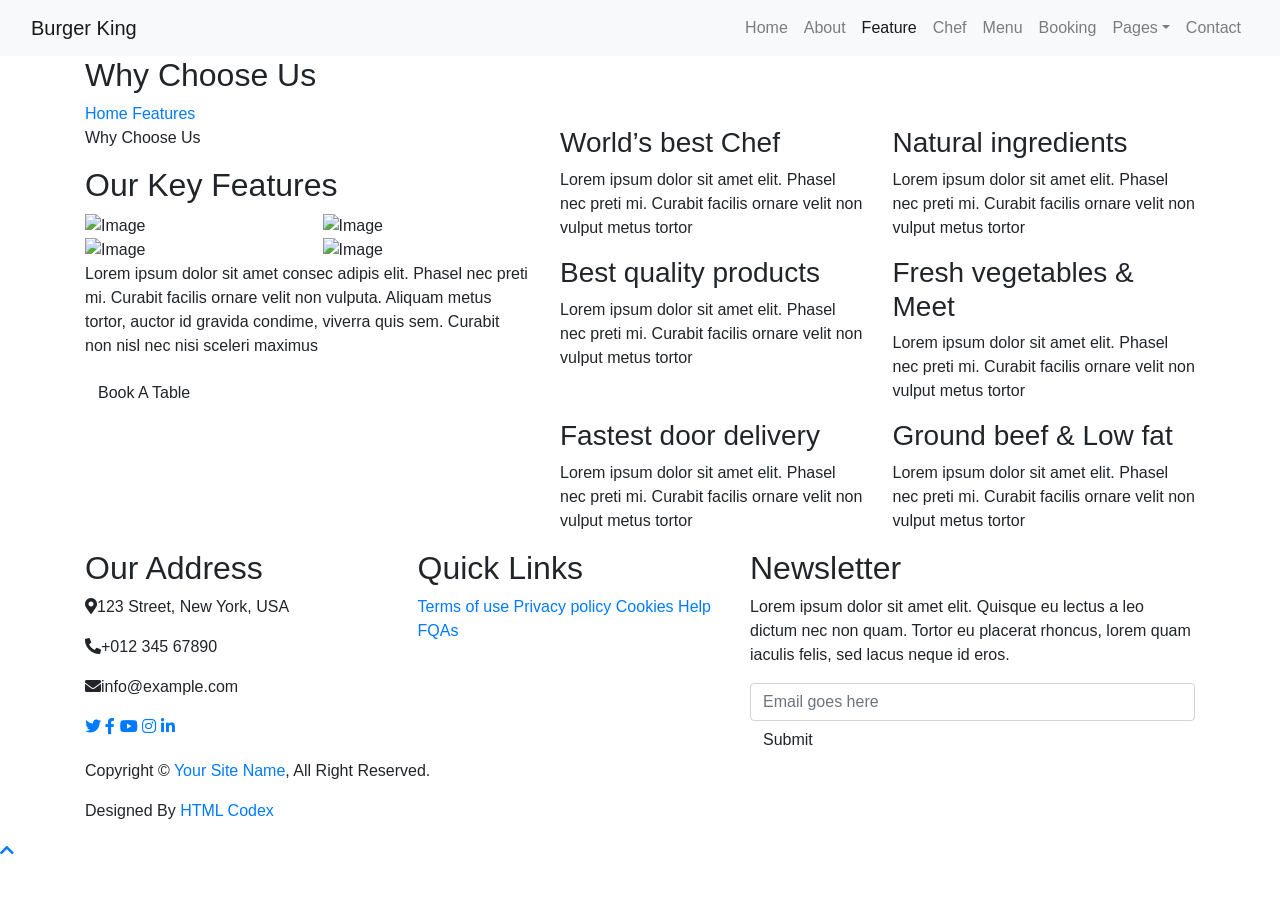
==== ujc/templates/feature.html @ 94a7a4dd "Initial commit - Django cafe project" ====
<!DOCTYPE html>
<html lang="en">
    <head>
        <meta charset="utf-8">
        <title>Urban Juice Cafe</title>
        <meta content="width=device-width, initial-scale=1.0" name="viewport">
        <meta content="Free Website Template" name="keywords">
        <meta content="Free Website Template" name="description">

        <!-- Favicon -->
        <link href="img/favicon.ico" rel="icon">

        <!-- Google Font -->
        <link href="https://fonts.googleapis.com/css?family=Open+Sans:300,400|Nunito:600,700" rel="stylesheet"> 
        
        <!-- CSS Libraries -->
        <link href="https://stackpath.bootstrapcdn.com/bootstrap/4.4.1/css/bootstrap.min.css" rel="stylesheet">
        <link href="https://cdnjs.cloudflare.com/ajax/libs/font-awesome/5.10.0/css/all.min.css" rel="stylesheet">
        <link href="lib/animate/animate.min.css" rel="stylesheet">
        <link href="lib/owlcarousel/assets/owl.carousel.min.css" rel="stylesheet">
        <link href="lib/flaticon/font/flaticon.css" rel="stylesheet">
        <link href="lib/tempusdominus/css/tempusdominus-bootstrap-4.min.css" rel="stylesheet" />

        <!-- Template Stylesheet -->
        <link href="css/style.css" rel="stylesheet">
    </head>

    <body>
        <!-- Nav Bar Start -->
        <div class="navbar navbar-expand-lg bg-light navbar-light">
            <div class="container-fluid">
                <a href="index.html" class="navbar-brand">Burger <span>King</span></a>
                <button type="button" class="navbar-toggler" data-toggle="collapse" data-target="#navbarCollapse">
                    <span class="navbar-toggler-icon"></span>
                </button>

                <div class="collapse navbar-collapse justify-content-between" id="navbarCollapse">
                    <div class="navbar-nav ml-auto">
                        <a href="index.html" class="nav-item nav-link">Home</a>
                        <a href="about.html" class="nav-item nav-link">About</a>
                        <a href="feature.html" class="nav-item nav-link active">Feature</a>
                        <a href="team.html" class="nav-item nav-link">Chef</a>
                        <a href="menu.html" class="nav-item nav-link">Menu</a>
                        <a href="booking.html" class="nav-item nav-link">Booking</a>
                        <div class="nav-item dropdown">
                            <a href="#" class="nav-link dropdown-toggle" data-toggle="dropdown">Pages</a>
                            <div class="dropdown-menu">
                                <a href="blog.html" class="dropdown-item">Blog Grid</a>
                                <a href="single.html" class="dropdown-item">Blog Detail</a>
                            </div>
                        </div>
                        <a href="contact.html" class="nav-item nav-link">Contact</a>
                    </div>
                </div>
            </div>
        </div>
        <!-- Nav Bar End -->
        
        
        <!-- Page Header Start -->
        <div class="page-header">
            <div class="container">
                <div class="row">
                    <div class="col-12">
                        <h2>Why Choose Us</h2>
                    </div>
                    <div class="col-12">
                        <a href="">Home</a>
                        <a href="">Features</a>
                    </div>
                </div>
            </div>
        </div>
        <!-- Page Header End -->
        

        <!-- Feature Start -->
        <div class="feature">
            <div class="container">
                <div class="row">
                    <div class="col-lg-5">
                        <div class="section-header">
                            <p>Why Choose Us</p>
                            <h2>Our Key Features</h2>
                        </div>
                        <div class="feature-text">
                            <div class="feature-img">
                                <div class="row">
                                    <div class="col-6">
                                        <img src="img/feature-1.jpg" alt="Image">
                                    </div>
                                    <div class="col-6">
                                        <img src="img/feature-2.jpg" alt="Image">
                                    </div>
                                    <div class="col-6">
                                        <img src="img/feature-3.jpg" alt="Image">
                                    </div>
                                    <div class="col-6">
                                        <img src="img/feature-4.jpg" alt="Image">
                                    </div>
                                </div>
                            </div>
                            <p>
                                Lorem ipsum dolor sit amet consec adipis elit. Phasel nec preti mi. Curabit facilis ornare velit non vulputa. Aliquam metus tortor, auctor id gravida condime, viverra quis sem. Curabit non nisl nec nisi sceleri maximus 
                            </p>
                            <a class="btn custom-btn" href="">Book A Table</a>
                        </div>
                    </div>
                    <div class="col-lg-7">
                        <div class="row">
                            <div class="col-sm-6">
                                <div class="feature-item">
                                    <i class="flaticon-cooking"></i>
                                    <h3>World’s best Chef</h3>
                                    <p>
                                        Lorem ipsum dolor sit amet elit. Phasel nec preti mi. Curabit facilis ornare velit non vulput metus tortor
                                    </p>
                                </div>
                            </div>
                            <div class="col-sm-6">
                                <div class="feature-item">
                                    <i class="flaticon-vegetable"></i>
                                    <h3>Natural ingredients</h3>
                                    <p>
                                        Lorem ipsum dolor sit amet elit. Phasel nec preti mi. Curabit facilis ornare velit non vulput metus tortor
                                    </p>
                                </div>
                            </div>
                        </div>
                        <div class="row">
                            <div class="col-sm-6">
                                <div class="feature-item">
                                    <i class="flaticon-medal"></i>
                                    <h3>Best quality products</h3>
                                    <p>
                                        Lorem ipsum dolor sit amet elit. Phasel nec preti mi. Curabit facilis ornare velit non vulput metus tortor
                                    </p>
                                </div>
                            </div>
                            <div class="col-sm-6">
                                <div class="feature-item">
                                    <i class="flaticon-meat"></i>
                                    <h3>Fresh vegetables & Meet</h3>
                                    <p>
                                        Lorem ipsum dolor sit amet elit. Phasel nec preti mi. Curabit facilis ornare velit non vulput metus tortor
                                    </p>
                                </div>
                            </div>
                        </div>
                        <div class="row">
                            <div class="col-sm-6">
                                <div class="feature-item">
                                    <i class="flaticon-courier"></i>
                                    <h3>Fastest door delivery</h3>
                                    <p>
                                        Lorem ipsum dolor sit amet elit. Phasel nec preti mi. Curabit facilis ornare velit non vulput metus tortor
                                    </p>
                                </div>
                            </div>
                            <div class="col-sm-6">
                                <div class="feature-item">
                                    <i class="flaticon-fruits-and-vegetables"></i>
                                    <h3>Ground beef & Low fat</h3>
                                    <p>
                                        Lorem ipsum dolor sit amet elit. Phasel nec preti mi. Curabit facilis ornare velit non vulput metus tortor
                                    </p>
                                </div>
                            </div>
                        </div>
                    </div>
                </div>
            </div>
        </div>
        <!-- Feature End -->


        <!-- Footer Start -->
        <div class="footer">
            <div class="container">
                <div class="row">
                    <div class="col-lg-7">
                        <div class="row">
                            <div class="col-md-6">
                                <div class="footer-contact">
                                    <h2>Our Address</h2>
                                    <p><i class="fa fa-map-marker-alt"></i>123 Street, New York, USA</p>
                                    <p><i class="fa fa-phone-alt"></i>+012 345 67890</p>
                                    <p><i class="fa fa-envelope"></i>info@example.com</p>
                                    <div class="footer-social">
                                        <a href=""><i class="fab fa-twitter"></i></a>
                                        <a href=""><i class="fab fa-facebook-f"></i></a>
                                        <a href=""><i class="fab fa-youtube"></i></a>
                                        <a href=""><i class="fab fa-instagram"></i></a>
                                        <a href=""><i class="fab fa-linkedin-in"></i></a>
                                    </div>
                                </div>
                            </div>
                            <div class="col-md-6">
                                <div class="footer-link">
                                    <h2>Quick Links</h2>
                                    <a href="">Terms of use</a>
                                    <a href="">Privacy policy</a>
                                    <a href="">Cookies</a>
                                    <a href="">Help</a>
                                    <a href="">FQAs</a>
                                </div>
                            </div>
                        </div>
                    </div>
                    <div class="col-lg-5">
                        <div class="footer-newsletter">
                            <h2>Newsletter</h2>
                            <p>
                                Lorem ipsum dolor sit amet elit. Quisque eu lectus a leo dictum nec non quam. Tortor eu placerat rhoncus, lorem quam iaculis felis, sed lacus neque id eros.
                            </p>
                            <div class="form">
                                <input class="form-control" placeholder="Email goes here">
                                <button class="btn custom-btn">Submit</button>
                            </div>
                        </div>
                    </div>
                </div>
            </div>
            <div class="copyright">
                <div class="container">
                    <p>Copyright &copy; <a href="#">Your Site Name</a>, All Right Reserved.</p>
                    <p>Designed By <a href="https://htmlcodex.com">HTML Codex</a></p>
                </div>
            </div>
        </div>
        <!-- Footer End -->

        <a href="#" class="back-to-top"><i class="fa fa-chevron-up"></i></a>

        <!-- JavaScript Libraries -->
        <script src="https://code.jquery.com/jquery-3.4.1.min.js"></script>
        <script src="https://stackpath.bootstrapcdn.com/bootstrap/4.4.1/js/bootstrap.bundle.min.js"></script>
        <script src="lib/easing/easing.min.js"></script>
        <script src="lib/owlcarousel/owl.carousel.min.js"></script>
        <script src="lib/tempusdominus/js/moment.min.js"></script>
        <script src="lib/tempusdominus/js/moment-timezone.min.js"></script>
        <script src="lib/tempusdominus/js/tempusdominus-bootstrap-4.min.js"></script>
        
        <!-- Contact Javascript File -->
        <script src="mail/jqBootstrapValidation.min.js"></script>
        <script src="mail/contact.js"></script>

        <!-- Template Javascript -->
        <script src="js/main.js"></script>
    </body>
</html>
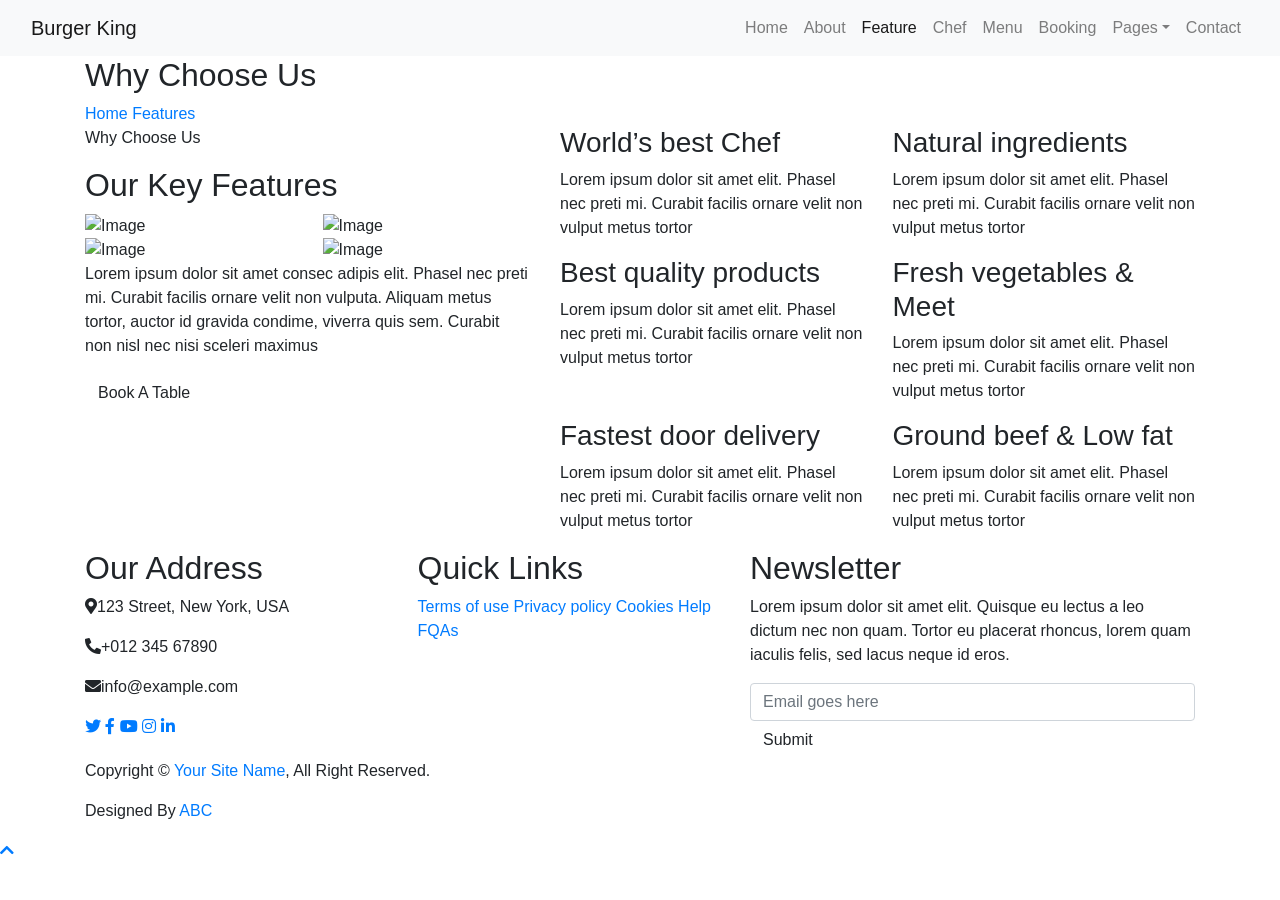
==== commit 2b801794: "Updated" ====
--- a/ujc/templates/feature.html
+++ b/ujc/templates/feature.html
@@ -224,7 +224,7 @@
             <div class="copyright">
                 <div class="container">
                     <p>Copyright &copy; <a href="#">Your Site Name</a>, All Right Reserved.</p>
-                    <p>Designed By <a href="https://htmlcodex.com">HTML Codex</a></p>
+                    <p>Designed By <a href="https://htmlcodex.com">ABC</a></p>
                 </div>
             </div>
         </div>
